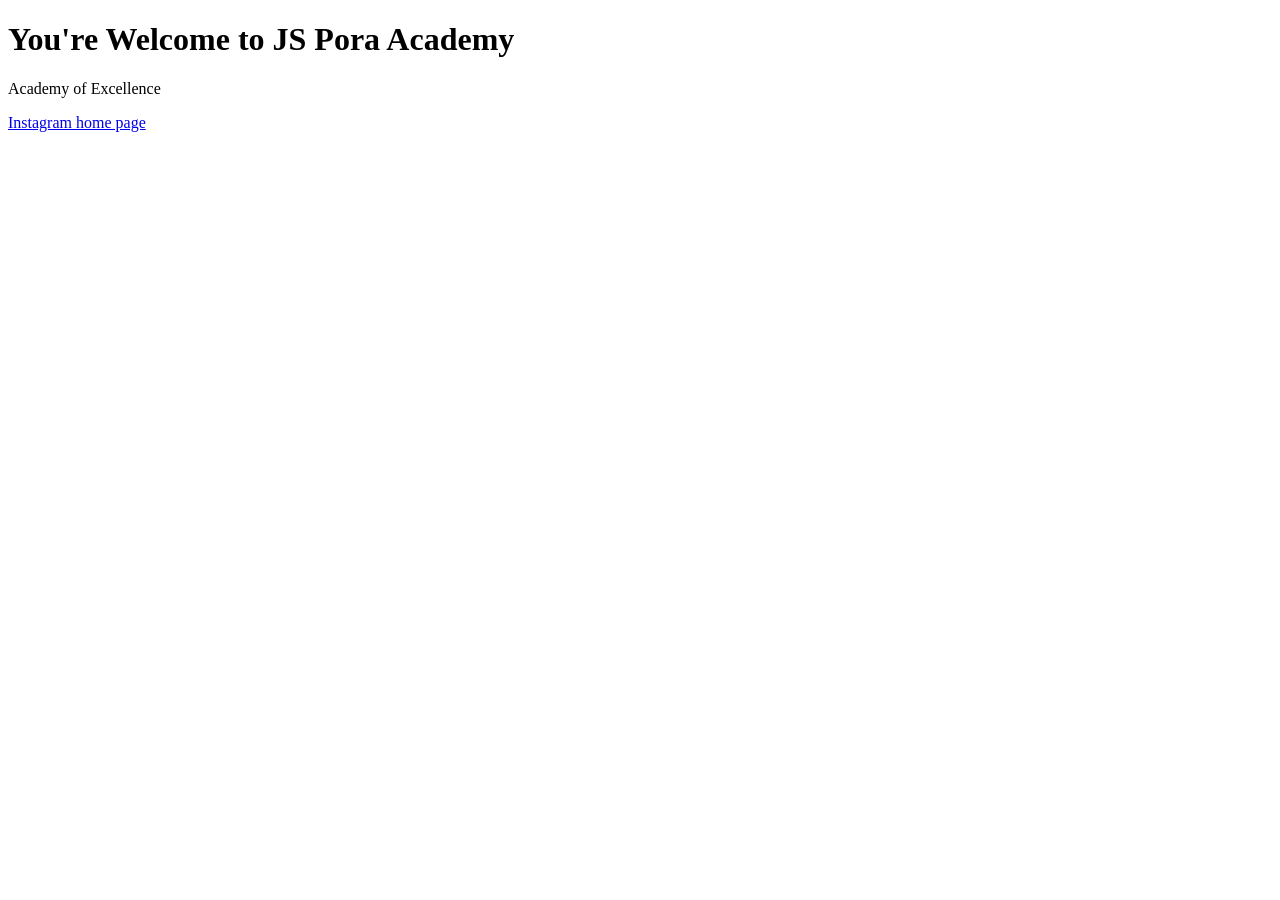
==== index.html @ 735e3a88 "first html" ====
<!DOCTYPE html>
<html lang="en">
<head>
    <meta charset="UTF-8">
    <meta name="viewport" content="width=device-width, initial-scale=1.0">
    <title>My Pora JS</title>
</head>
<body>
    <h1>You're Welcome to JS Pora Academy</h1>
    <p>Academy of Excellence</p>
    <a href="https://instagram.com">Instagram home page</a>
    
    <img src="Mother.JFIF" alt="">
</body>
</html>
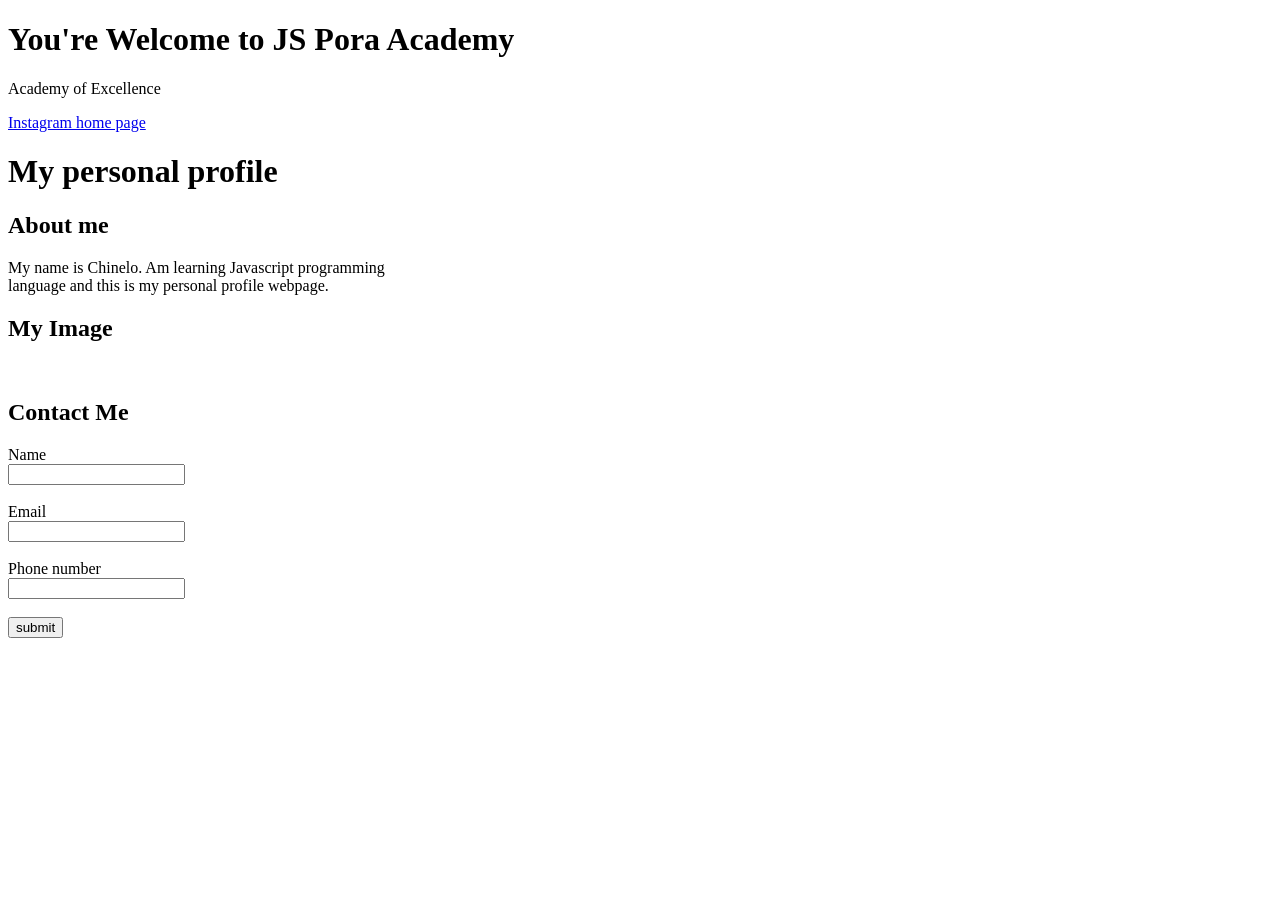
==== commit 9d38a951: "my personal profile" ====
--- a/index.html
+++ b/index.html
@@ -11,5 +11,37 @@
     <a href="https://instagram.com">Instagram home page</a>
     
     <img src="Mother.JFIF" alt="">
+
+    <h1>My personal profile</h1>
+
+    <section>
+        <h2>About me</h2>
+        <p>My name is Chinelo. Am learning Javascript programming 
+            <br> language and this is my personal profile webpage.</p>
+    </section>
+
+    <section>
+        <h2>My Image</h2>
+        <img src="" alt="">
+    </section>
+
+    <section>
+        <h2>Contact Me</h2>
+
+        <form>
+            <label for="name">Name</label><br>
+            <input type="Chinelo Onwuegbuna"><br><br>
+
+            <label for="email">Email</label><br>
+            <input type="nellygath@gmail.com"><br><br>
+
+            <label for="phone number">Phone number</label><br>
+            <input type="08012354788"><br><br>
+
+            <button input="submit">submit</button>
+        </form>
+    </section>
+
+
 </body>
 </html>
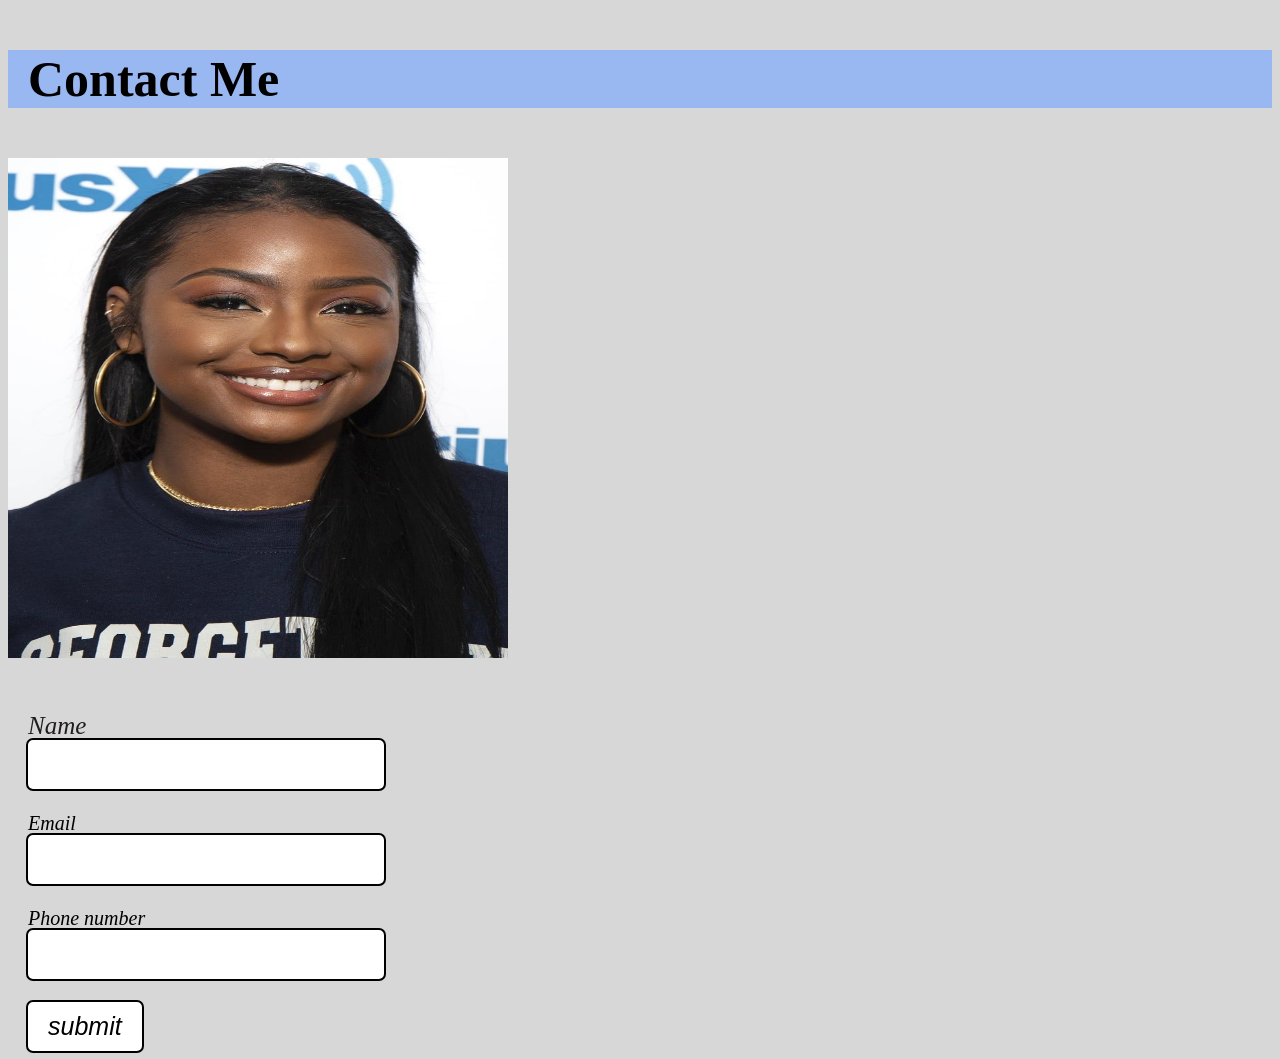
==== commit cd837d95: "css" ====
--- a/index.html
+++ b/index.html
@@ -4,9 +4,11 @@
     <meta charset="UTF-8">
     <meta name="viewport" content="width=device-width, initial-scale=1.0">
     <title>My Pora JS</title>
+    <link rel="stylesheet" href="index.css">
 </head>
+
 <body>
-    <h1>You're Welcome to JS Pora Academy</h1>
+    <!-- <h1>You're Welcome to JS Pora Academy</h1>
     <p>Academy of Excellence</p>
     <a href="https://instagram.com">Instagram home page</a>
     
@@ -23,22 +25,101 @@
     <section>
         <h2>My Image</h2>
         <img src="" alt="">
-    </section>
+    </section> -->
+
+
+<style>
+        body {
+            background-color: rgb(216, 215, 215);            
+}
+
+#Contact{
+    color: rgb(0, 0, 0);
+    font-weight: bold;
+    font-size: 50px;
+    margin-top: 50px;
+    margin-bottom: 50px;
+    background-color: rgb(255, 255, 255);
+    padding-left: 20px;
+    background-color: rgb(153, 183, 240);
+}
+#form{
+    font-style: italic;
+    font-size: 20px;
+    padding-left: 20px;
+}
+
+.name {
+    color: rgb(31, 29, 29);
+    font-size: 25px;
+}
+
+.name1{
+    color: rgb(31, 29, 29);
+    font-size: 25px;
+    border-radius: 5px;
+    border: none;
+    padding: 10px 20px;
+    cursor: pointer;
+    outline: 2px solid black;
+}
+
+#email{
+    color: rgb(31, 29, 29);
+    font-size: 25px;
+    border-radius: 5px;
+    border: none;
+    padding: 10px 20px;
+    cursor: pointer;
+    outline: 2px solid black;
+}
+
+.tel{
+    color: rgb(31, 29, 29);
+    font-size: 25px;
+    border-radius: 5px;
+    border: none;
+    padding: 10px 20px;
+    cursor: pointer;
+    outline: 2px solid black;
+}
+
+
+.submit {
+    color: rgb(0, 0, 0);    
+    background-color: rgb(255, 255, 255);
+    border-radius: 5px;
+    border: none;
+    padding: 10px 20px;
+    cursor: pointer;
+    font-size: 25px;
+    outline: 2px solid rgb(0, 0, 0);
+    font-style: italic;
+}
+
+.lady1 {
+    width: 500px;
+    height: 500px;  
+    padding-bottom: 50px;  
+}
+
+    </style>
 
     <section>
-        <h2>Contact Me</h2>
+        <h2 id="Contact">Contact Me</h2>
+        <img src="./pics/lady 1.jpg" class="lady1" alt="My pics">
 
-        <form>
-            <label for="name">Name</label><br>
-            <input type="Chinelo Onwuegbuna"><br><br>
+        <form id="form">
+            <label for="name" class="name">Name</label><br>
+            <input type="text" class="name1"><br><br>
 
             <label for="email">Email</label><br>
-            <input type="nellygath@gmail.com"><br><br>
+            <input type="email" id="email"><br><br>
 
             <label for="phone number">Phone number</label><br>
-            <input type="08012354788"><br><br>
+            <input type="tel" class="tel"><br><br>
 
-            <button input="submit">submit</button>
+            <button input="submit" class="submit">submit</button>
         </form>
     </section>
 
--- a/index.css
+++ b/index.css
@@ -0,0 +1,65 @@
+/* 
+body{
+    background-color: rgb(197, 197, 197);
+}
+
+#Contact{
+    color: rgb(0, 0, 0);
+    font-weight: bold;
+    font-size: 50px;
+    margin-top: 50px;
+    margin-bottom: 50px;
+    background-color: rgb(255, 255, 255);
+}
+#form{
+    font-style: italic;
+    font-size: 20px;
+}
+
+.name {
+    color: rgb(31, 29, 29);
+    font-size: 25px;
+}
+
+.name1{
+    color: rgb(31, 29, 29);
+    font-size: 25px;
+    border-radius: 5px;
+    border: none;
+    padding: 10px 20px;
+    cursor: pointer;
+    outline: 2px solid black;
+}
+
+#email{
+    color: rgb(31, 29, 29);
+    font-size: 25px;
+    border-radius: 5px;
+    border: none;
+    padding: 10px 20px;
+    cursor: pointer;
+    outline: 2px solid black;
+}
+
+.tel{
+    color: rgb(31, 29, 29);
+    font-size: 25px;
+    border-radius: 5px;
+    border: none;
+    padding: 10px 20px;
+    cursor: pointer;
+    outline: 2px solid black;
+}
+
+
+.submit {
+    color: rgb(0, 0, 0);    
+    background-color: rgb(255, 255, 255);
+    border-radius: 5px;
+    border: none;
+    padding: 10px 20px;
+    cursor: pointer;
+    font-size: 25px;
+    outline: 2px solid rgb(0, 0, 0);
+    font-style: italic;
+} */
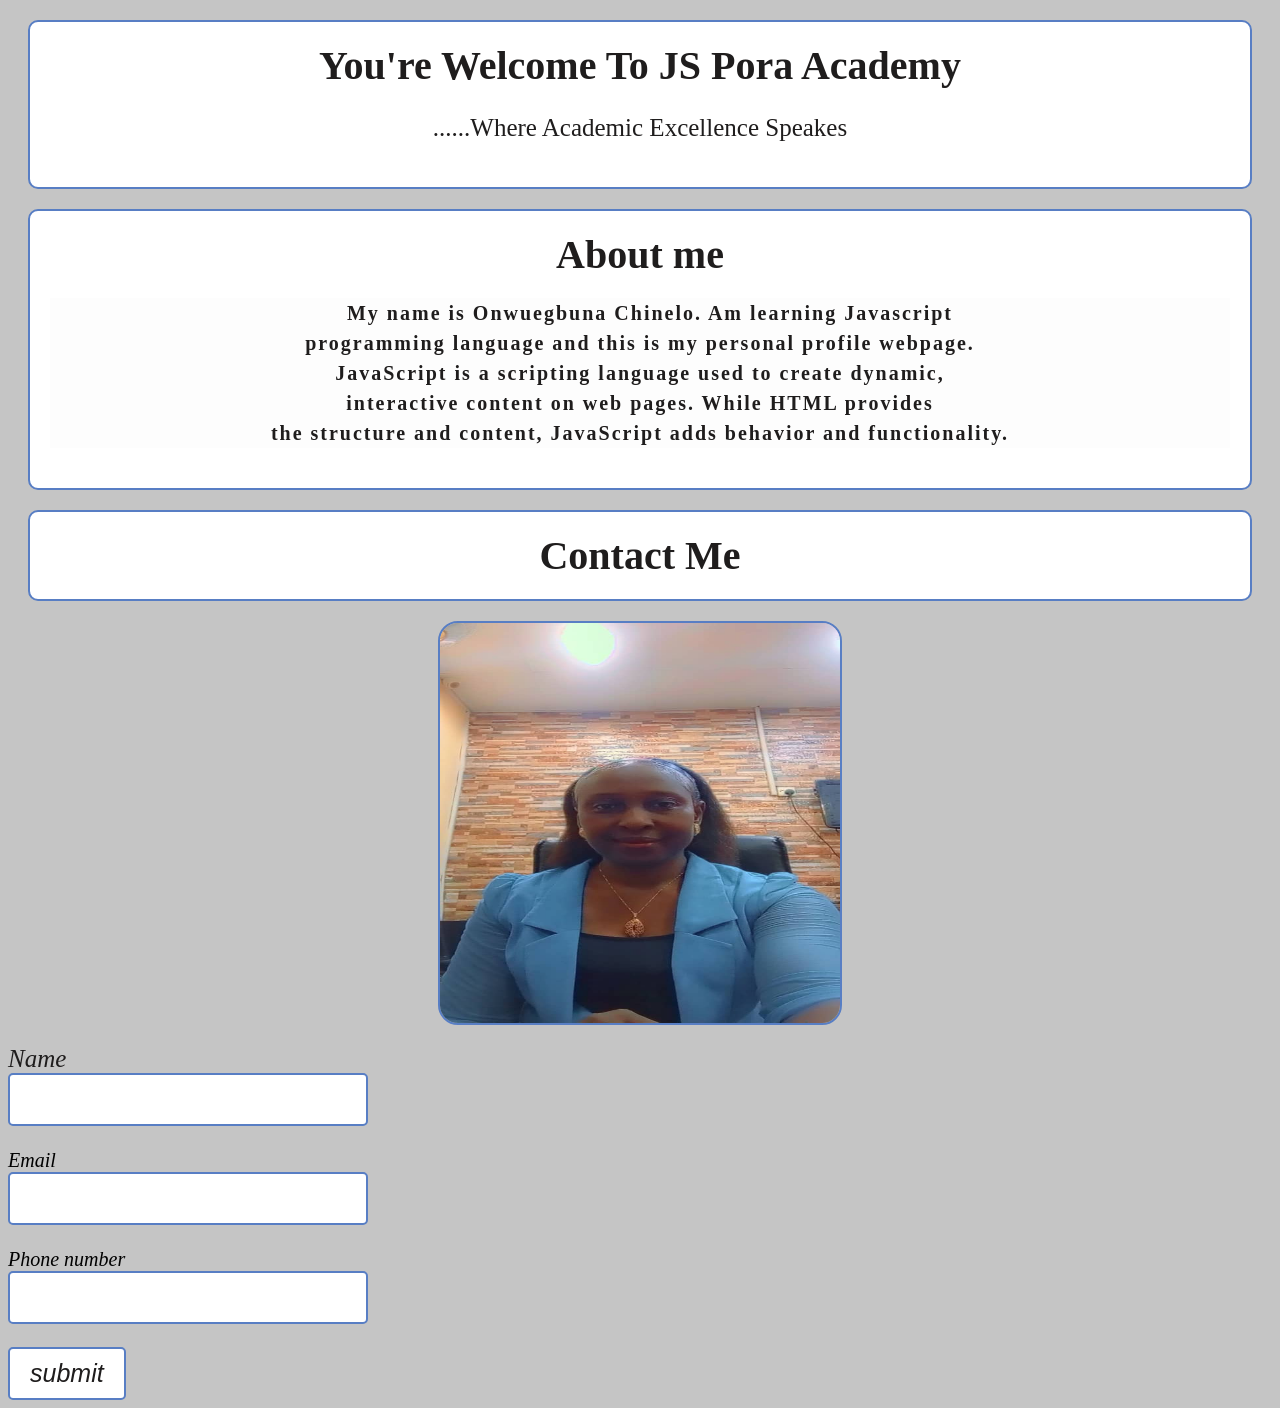
==== commit ed53576b: "css 2" ====
--- a/index.html
+++ b/index.html
@@ -8,27 +8,33 @@
 </head>
 
 <body>
-    <!-- <h1>You're Welcome to JS Pora Academy</h1>
-    <p>Academy of Excellence</p>
-    <a href="https://instagram.com">Instagram home page</a>
+    <h1 class="welcome">You're Welcome To JS Pora Academy 
+        <p class="para">......Where Academic Excellence Speakes</p>
+        
+    </h1>
+    <!-- <h4>Academy of Excellence</h4> -->
+    <!-- <a href="https://instagram.com">Instagram home page</a>
     
     <img src="Mother.JFIF" alt="">
 
-    <h1>My personal profile</h1>
+    <h1>My personal profile</h1> -->
 
-    <section>
-        <h2>About me</h2>
-        <p>My name is Chinelo. Am learning Javascript programming 
-            <br> language and this is my personal profile webpage.</p>
-    </section>
+    <!-- <section>
+        <h2 id="aboutme">About me</h2>
+        <p class="p">My name is Onwuegbuna Chinelo. Am learning Javascript <br> 
+            programming language and this is my personal profile webpage. <br> JavaScript 
+             is a scripting language used to create dynamic, <br> interactive content 
+              on web pages. While HTML provides <br> the structure and content, 
+               JavaScript adds behavior and functionality.</p>
+    </section> -->
 
-    <section>
+    <!-- <section>
         <h2>My Image</h2>
         <img src="" alt="">
     </section> -->
 
 
-<style>
+<!-- <style>
         body {
             background-color: rgb(216, 215, 215);            
 }
@@ -103,11 +109,22 @@
     padding-bottom: 50px;  
 }
 
-    </style>
+    </style> -->
+
+     <section>
+        <h2 id="aboutme">About me
+            <p class="p">My name is Onwuegbuna Chinelo. Am learning Javascript <br> 
+            programming language and this is my personal profile webpage. <br> JavaScript 
+             is a scripting language used to create dynamic, <br> interactive content 
+              on web pages. While HTML provides <br> the structure and content, 
+               JavaScript adds behavior and functionality.</p>
+        </h2>
+        
+    </section>
 
     <section>
         <h2 id="Contact">Contact Me</h2>
-        <img src="./pics/lady 1.jpg" class="lady1" alt="My pics">
+        <img src="./pics/nellypics2.jpeg" class="nellypics2" alt="My pics">
 
         <form id="form">
             <label for="name" class="name">Name</label><br>
--- a/index.css
+++ b/index.css
@@ -1,19 +1,84 @@
-/* 
+
 body{
     background-color: rgb(197, 197, 197);
 }
 
+.welcome{
+    text-align: center;
+    color: rgb(31, 29, 29);
+    padding: 20px;
+    margin: 20px;
+    font-size: 40px;
+    background-color: rgb(255, 255, 255);
+    border-radius: 10px;
+    border-style: solid;
+    border-width: 2px;
+    border-color: rgb(88, 126, 196);
+}
+
+.para{
+    font-size: 25px;
+    font-weight: 500;
+}
+
+#aboutme{
+    font-size: 40px;
+    text-align: center;
+    color: rgb(31, 29, 29);
+    background-color: rgb(255, 255, 255);
+    border-radius: 10px;
+    border-style: solid;
+    border-width: 2px;
+    border-color: rgb(88, 126, 196);
+    padding: 20px;
+    margin: 20px;
+}
+
+
+.p{
+    background-color: rgb(253, 253, 253);
+    font-size: 20px;
+    letter-spacing: 2px;
+    text-indent: 20px;  
+    line-height: 1.5;
+    text-align: center;
+    border-color: rgb(88, 126, 196);
+    color: rgb(31, 29, 29);
+}
+
 #Contact{
-    color: rgb(0, 0, 0);
+    color: rgb(31, 29, 29);
     font-weight: bold;
-    font-size: 50px;
-    margin-top: 50px;
-    margin-bottom: 50px;
+    font-size: 40px;
     background-color: rgb(255, 255, 255);
+    text-align: center;  
+    border-style: solid;  
+    border-width: 2px;
+    border-radius: 10px;
+    margin: 20px;
+    padding: 20px;
+    border-color: rgb(88, 126, 196);
 }
+
+.nellypics2{
+    width: 400px;
+    height:400px;
+    border-radius: 20px;   
+    display: flex;
+    margin-left: auto;
+    margin-right: auto;
+    margin-top: 20px;
+    margin-bottom: 20px;
+    border-style: solid;
+    border-width: 2px;
+    border-color: rgb(88, 126, 196);
+}   
+
+
 #form{
     font-style: italic;
     font-size: 20px;
+    justify-self: center;
 }
 
 .name {
@@ -28,7 +93,10 @@
     border: none;
     padding: 10px 20px;
     cursor: pointer;
-    outline: 2px solid black;
+    /* outline: 2px solid rgb(134, 164, 219); */
+    border-style: solid;
+    border-width: 2px;
+    border-color: rgb(88, 126, 196);
 }
 
 #email{
@@ -38,7 +106,10 @@
     border: none;
     padding: 10px 20px;
     cursor: pointer;
-    outline: 2px solid black;
+    border-style: solid;
+    border-width: 2px;
+    border-color: rgb(88, 126, 196);
+    
 }
 
 .tel{
@@ -48,18 +119,22 @@
     border: none;
     padding: 10px 20px;
     cursor: pointer;
-    outline: 2px solid black;
+    border-style: solid;
+    border-width: 2px;
+    border-color: rgb(88, 126, 196);
 }
 
 
 .submit {
-    color: rgb(0, 0, 0);    
+    color: rgb(31, 29, 29);   
     background-color: rgb(255, 255, 255);
     border-radius: 5px;
     border: none;
     padding: 10px 20px;
     cursor: pointer;
     font-size: 25px;
-    outline: 2px solid rgb(0, 0, 0);
     font-style: italic;
-} */+    border-style: solid;
+    border-width: 2px;
+    border-color: rgb(88, 126, 196);
+}
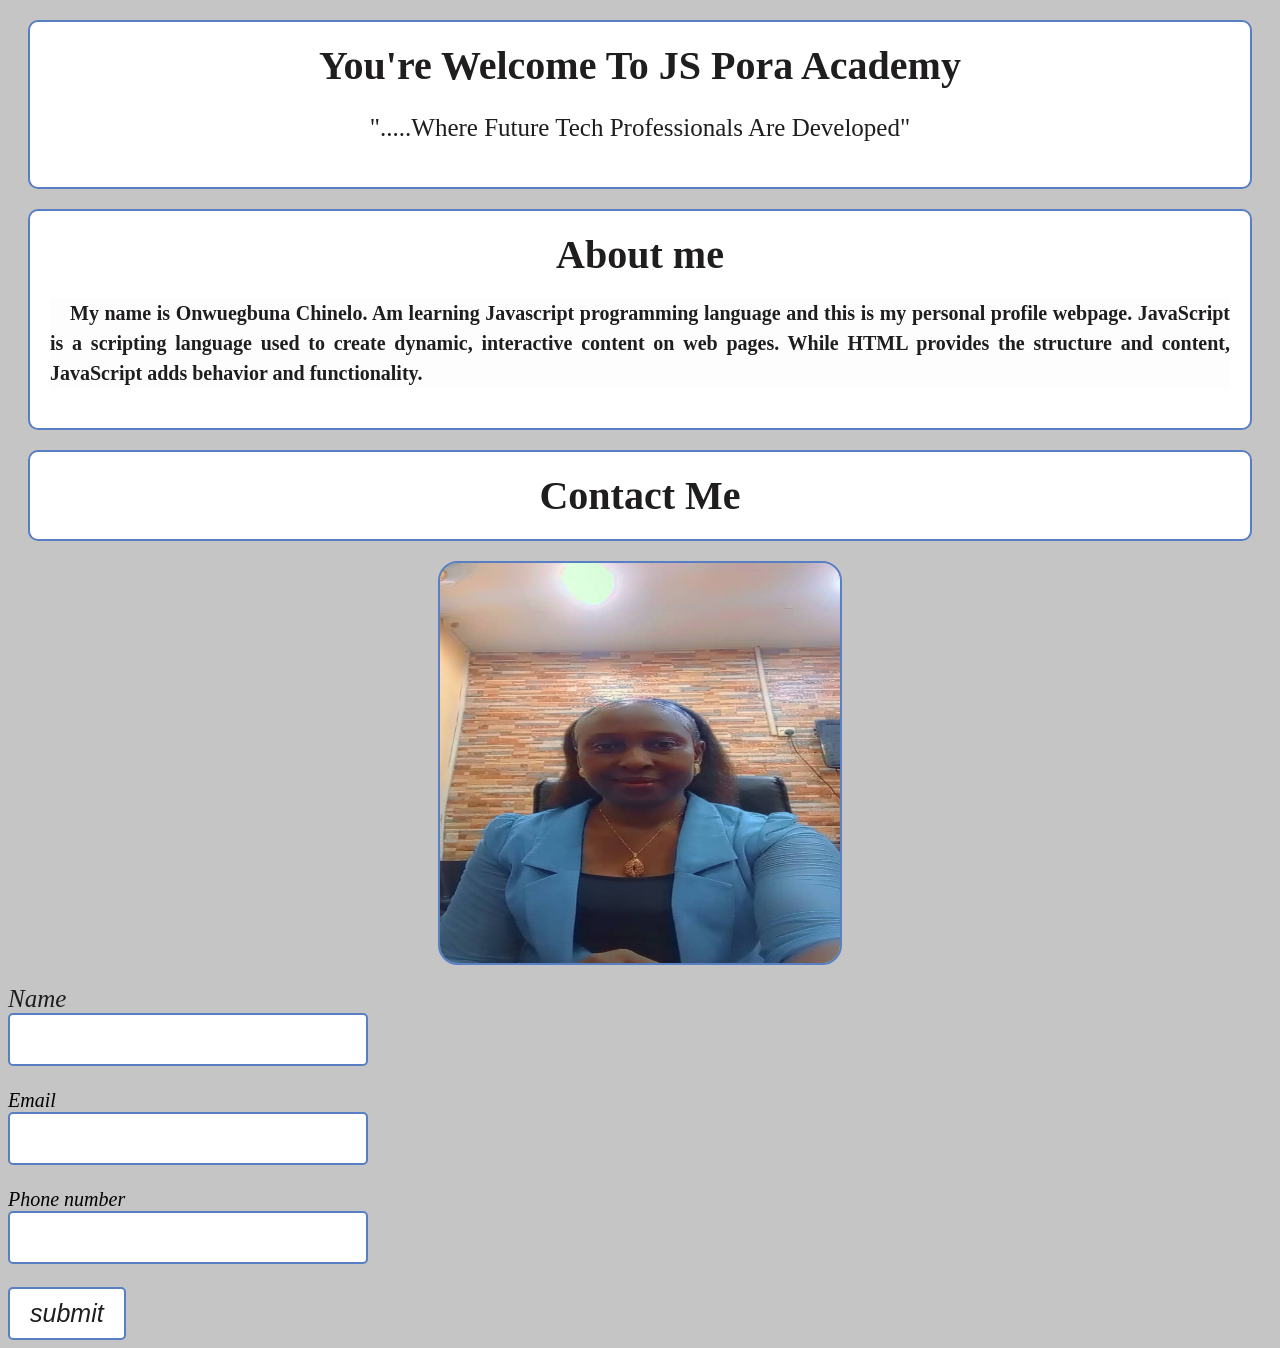
==== commit e2c3feb3: "css 2 adjusted" ====
--- a/index.html
+++ b/index.html
@@ -9,7 +9,7 @@
 
 <body>
     <h1 class="welcome">You're Welcome To JS Pora Academy 
-        <p class="para">......Where Academic Excellence Speakes</p>
+        <p class="para">".....Where Future Tech Professionals Are Developed"</p>
         
     </h1>
     <!-- <h4>Academy of Excellence</h4> -->
@@ -113,10 +113,10 @@
 
      <section>
         <h2 id="aboutme">About me
-            <p class="p">My name is Onwuegbuna Chinelo. Am learning Javascript <br> 
-            programming language and this is my personal profile webpage. <br> JavaScript 
-             is a scripting language used to create dynamic, <br> interactive content 
-              on web pages. While HTML provides <br> the structure and content, 
+            <p class="p">My name is Onwuegbuna Chinelo. Am learning Javascript 
+            programming language and this is my personal profile webpage. JavaScript 
+             is a scripting language used to create dynamic, interactive content 
+              on web pages. While HTML provides the structure and content, 
                JavaScript adds behavior and functionality.</p>
         </h2>
         
--- a/index.css
+++ b/index.css
@@ -38,12 +38,11 @@
 .p{
     background-color: rgb(253, 253, 253);
     font-size: 20px;
-    letter-spacing: 2px;
     text-indent: 20px;  
     line-height: 1.5;
-    text-align: center;
     border-color: rgb(88, 126, 196);
     color: rgb(31, 29, 29);
+    text-align: justify;
 }
 
 #Contact{
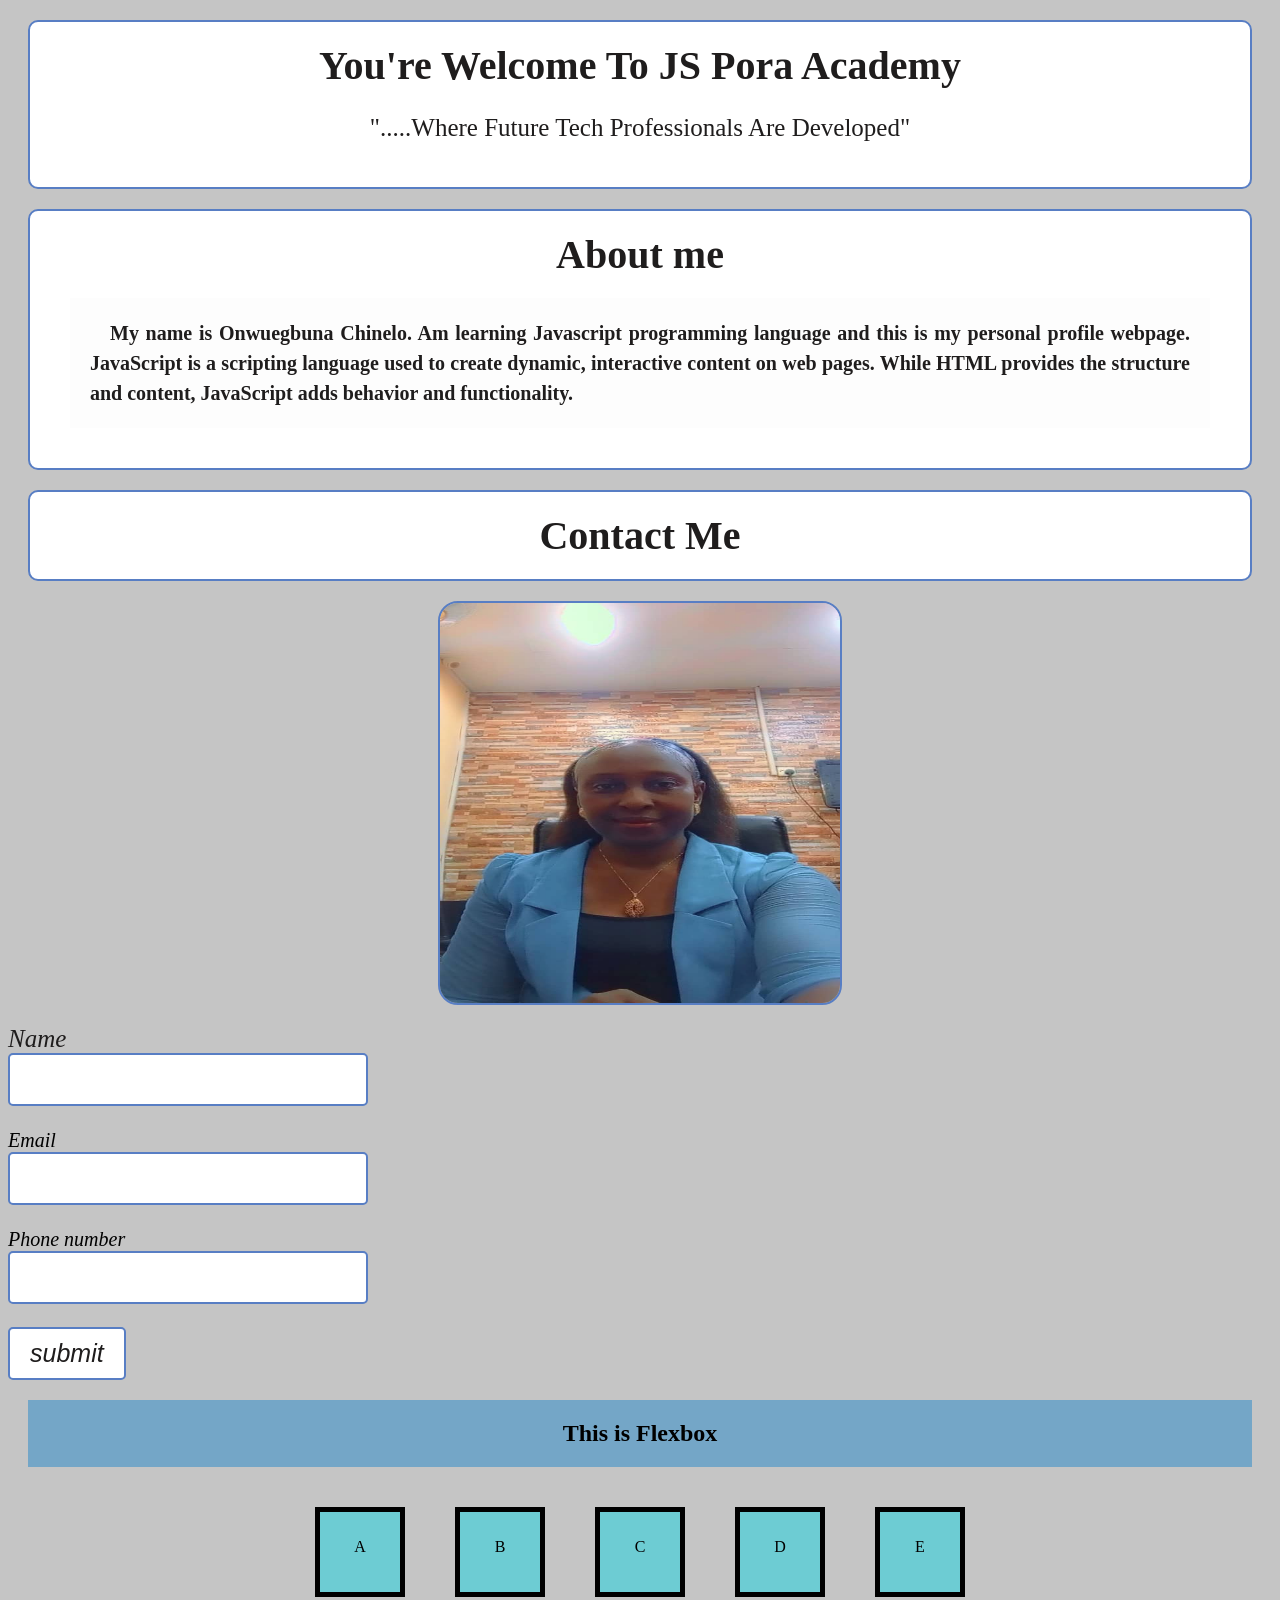
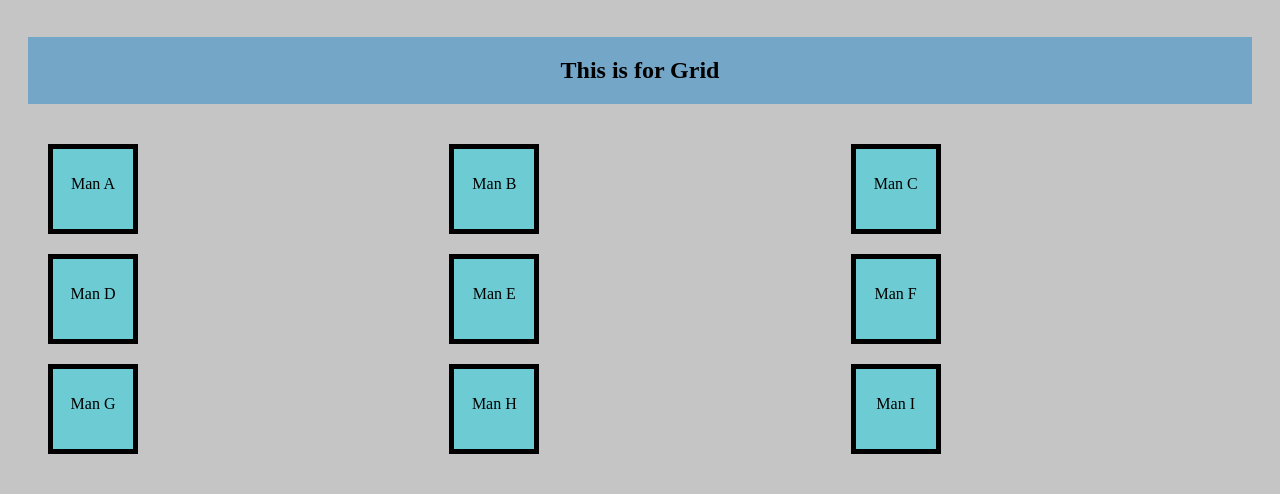
==== commit 0f16912e: "Assignment on functions" ====
--- a/index.html
+++ b/index.html
@@ -1,5 +1,6 @@
 <!DOCTYPE html>
 <html lang="en">
+
 <head>
     <meta charset="UTF-8">
     <meta name="viewport" content="width=device-width, initial-scale=1.0">
@@ -8,9 +9,9 @@
 </head>
 
 <body>
-    <h1 class="welcome">You're Welcome To JS Pora Academy 
+    <h1 class="welcome">You're Welcome To JS Pora Academy
         <p class="para">".....Where Future Tech Professionals Are Developed"</p>
-        
+
     </h1>
     <!-- <h4>Academy of Excellence</h4> -->
     <!-- <a href="https://instagram.com">Instagram home page</a>
@@ -34,7 +35,7 @@
     </section> -->
 
 
-<!-- <style>
+    <!-- <style>
         body {
             background-color: rgb(216, 215, 215);            
 }
@@ -111,15 +112,15 @@
 
     </style> -->
 
-     <section>
+    <section>
         <h2 id="aboutme">About me
-            <p class="p">My name is Onwuegbuna Chinelo. Am learning Javascript 
-            programming language and this is my personal profile webpage. JavaScript 
-             is a scripting language used to create dynamic, interactive content 
-              on web pages. While HTML provides the structure and content, 
-               JavaScript adds behavior and functionality.</p>
+            <p class="p">My name is Onwuegbuna Chinelo. Am learning Javascript
+                programming language and this is my personal profile webpage. JavaScript
+                is a scripting language used to create dynamic, interactive content
+                on web pages. While HTML provides the structure and content,
+                JavaScript adds behavior and functionality.</p>
         </h2>
-        
+
     </section>
 
     <section>
@@ -140,6 +141,35 @@
         </form>
     </section>
 
+    <section>
+        <h1 class="flex">This is Flexbox</h1>
+        <ol class="flexbox">
+            <li>A</li>
+            <li>B</li>
+            <li>C</li>
+            <li>D</li>
+            <li>E</li>
+        </ol>
+    </section>
+
+    <section>
+        <h1 class="grid">This is for Grid</h1>
+        <ul class="grid-list">
+            <li>Man A</li>
+            <li>Man B</li>
+            <li>Man C</li>
+            <li>Man D</li>
+            <li>Man E</li>
+            <li>Man F</li>
+            <li>Man G</li>
+            <li>Man H</li>
+            <li>Man I</li>
+        </ul>
+    </section>
+    
+
+   
 
 </body>
+
 </html>
--- a/index.css
+++ b/index.css
@@ -43,6 +43,8 @@
     border-color: rgb(88, 126, 196);
     color: rgb(31, 29, 29);
     text-align: justify;
+    padding: 20px;
+    margin: 20px;
 }
 
 #Contact{
@@ -136,4 +138,64 @@
     border-style: solid;
     border-width: 2px;
     border-color: rgb(88, 126, 196);
-}+}
+
+.flex{
+    background-color: rgb(116, 166, 199);
+    padding: 20px;
+    margin: 20px;
+    display: flex;
+    justify-content: center;
+}
+
+.flexbox{
+    display: flex;
+    list-style: none;
+    flex-direction: row;
+    gap: 50px;
+    color: rgb(0, 0, 0);  
+    margin: 20px;
+    padding: 20px;
+    justify-content: center;
+    
+   
+}
+
+.flexbox li{
+    border: solid 5px;
+    width: 80px;
+    height: 80px;
+    background-color: rgb(109, 204, 211);
+    justify-content: center;
+    text-align: center;
+    line-height: 70px;
+  
+
+}
+
+.grid{
+    background-color: rgb(116, 166, 199);
+    padding: 20px;
+    margin: 20px;
+    display: flex;
+    justify-content: center;
+}
+
+.grid-list{
+    list-style: none;
+    display: grid;
+    grid-template-columns: repeat(3, 1fr);
+    grid-gap: 20px;
+    padding: 20px;
+    margin: 20px;
+}
+
+.grid-list li{
+    border: solid 5px;
+    width: 80px;
+    height: 80px;
+    background-color: rgb(109, 204, 211);
+    justify-content: center;
+    text-align: center;
+    line-height: 70px;      
+}
